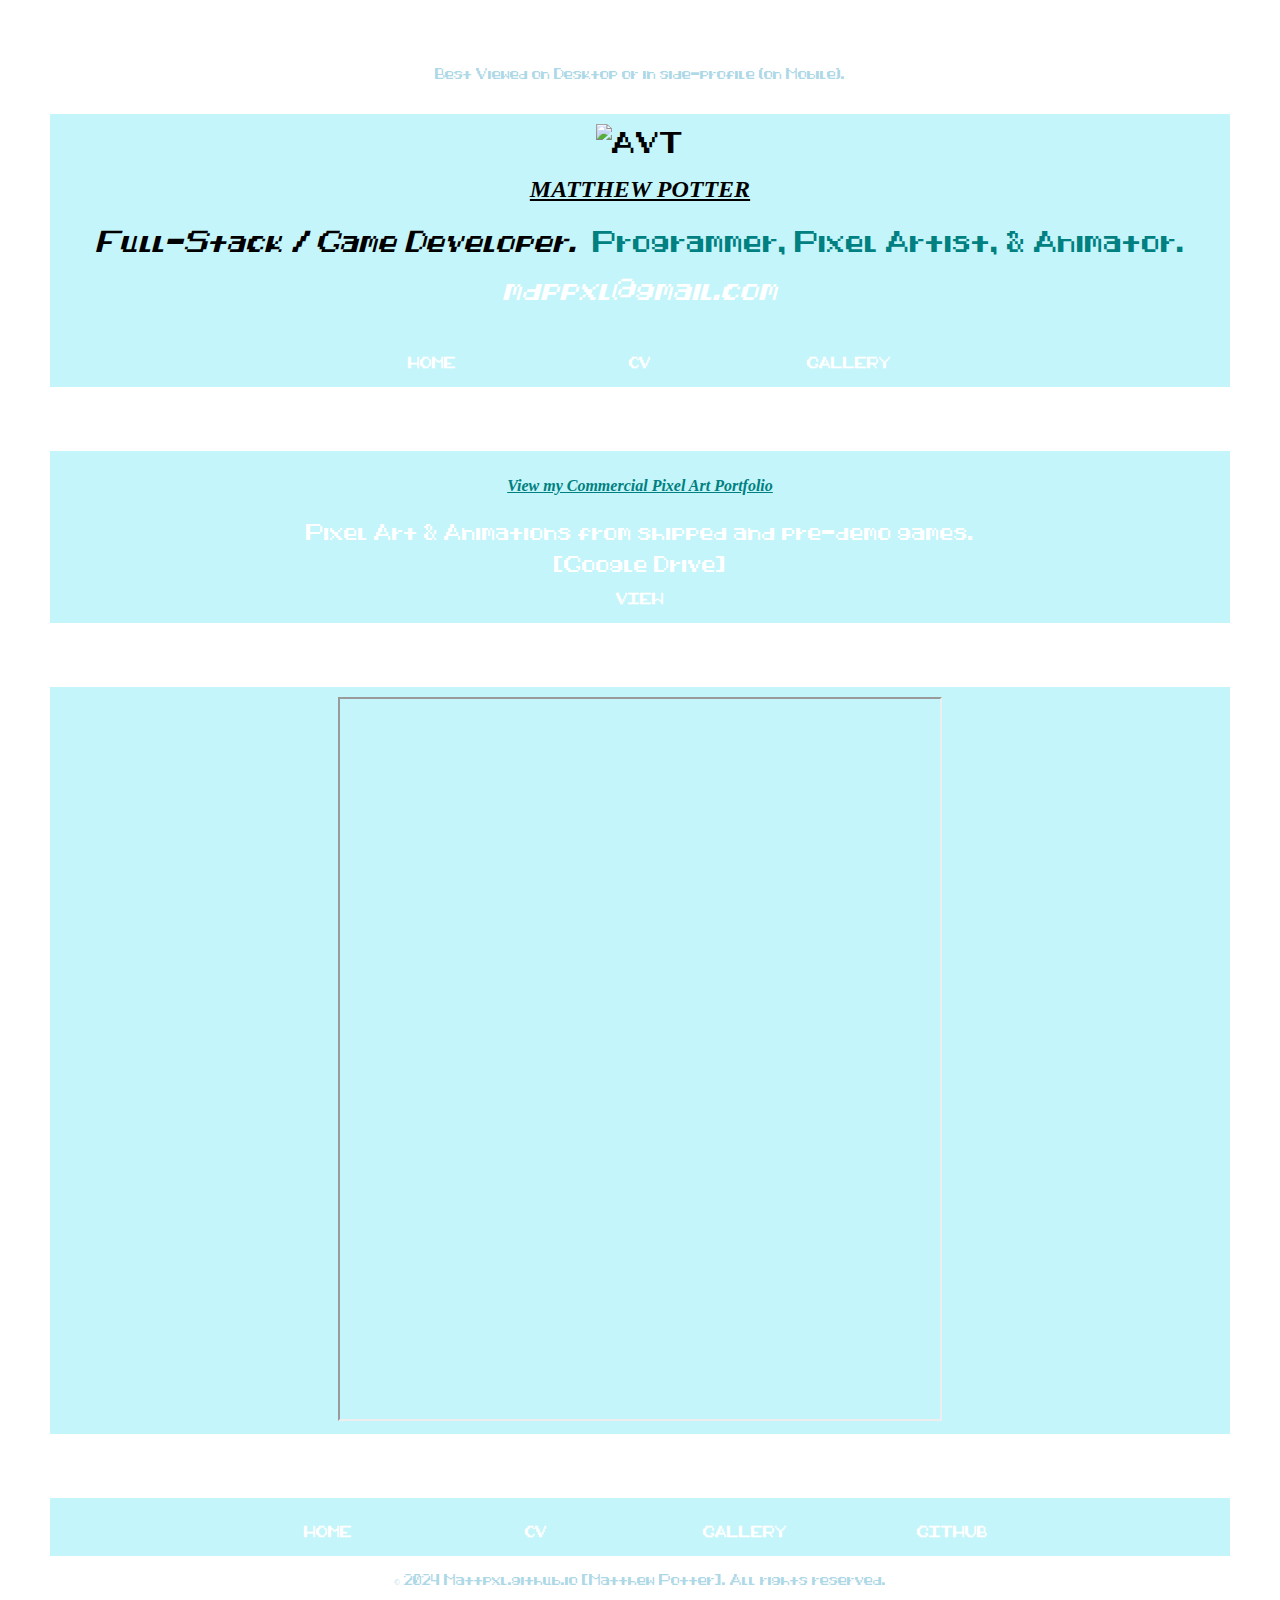
==== pages/HTML/cv.html @ e12a66e3 "Initial" ====
<!DOCTYPE html>
<html lang="en">
<head>
    <meta charset="UTF-8">
    <meta name="viewport" content="width=device-width, initial-scale=1.0">
    <!-- https://mattpxl.github.io -->
    <title>Mattpxl.github.io/CV</title>
    <!-- Link external CSS files -->
    <link rel="stylesheet" href="../CSS/style.css">
</head>
<body>
    <header>
        <text2>Best Viewed on Desktop or in side-profile (on Mobile).</text2>
        <br>
        <br>
        <div class="divdisplay">
            <img src="../../images/gallery/nelgif.gif" alt="AVT">
            <a href="../../index.html" style="text-decoration: none; color: inherit;">
                <h2 class="serif" style="color: black;"><i><u>MATTHEW POTTER</u></i></h1>
            </a>
            <p style="color: teal;"><i><text0>Full-Stack / Game Developer.</text0></i>&nbsp;&nbsp;Programmer, Pixel Artist, & Animator.</p>
            <a href="https://discord.com/widget?id=718577459569885246&theme=dark" style="text-decoration: none; color: inherit;">
                <p style="color: white;"><i>mdppxl@gmail.com</i></p>
            </a>
        </div>  
            <div class="divdisplay">
            <!-- Button to CV PDF display page -->
            <button class="button-with-image" onclick="window.location.href='../../index.html';"><b>HOME</b></button>
            <!-- Button to CV PDF display page -->
            <button class="button-with-image" onclick="window.location.href='cv.html';"><b>CV</b></button>
            <!-- Button to gallery.html page -->
            <button class="button-with-image" onclick="window.location.href='gallery.html';"><b>GALLERY</b></button>
            </div>
    </header>
    <br>
    <br>
    <div class="divdisplay">
        <p class="serif" style="color: teal;"><i><u><b>View my Commercial Pixel Art Portfolio</b></u></i></p>
        <text1>Pixel Art & Animations from shipped and pre-demo games.</text1>
        <br>
        <text1>[Google Drive]</text1>
        <br>
        <!-- Button to Portfolio -->
        <button class="button-with-image" onclick="window.open('https\://drive.google.com/drive/folders/1BQ3tnY_3JL6F7VgtHL_dwHQTIdN4NtbK', '_blank')"><b>VIEW</b></button>
    </div>
    <br>
    <br>
    <div class="divdisplay">
        <iframe src="../../documents/CV.pdf" width="600" height="720"></iframe>
    </div>
    <br>
    <br>
    <footer>
            <div class="divdisplay">
            <!-- Button to CV PDF display page -->
            <button class="button-with-image" onclick="window.location.href='../../index.html';"><b>HOME</b></button>
            <!-- Button to CV PDF display page -->
            <button class="button-with-image" onclick="window.location.href='cv.html';"><b>CV</b></button>
            <!-- Button to gallery.html page -->
            <button class="button-with-image" onclick="window.location.href='gallery.html';"><b>GALLERY</b></button>
            <button class="button-with-image" onclick="window.open('https\://github.com/Mattpxl', '_blank')"><b>GITHUB</b></button>
            </div>
        <text2>&copy; 2024 Mattpxl.github.io [Matthew Potter]. All rights reserved.</text2>
    </footer>
    <!-- Link external JavaScript files -->
    <script src="../JS/script.js"></script>
</body>
</html>
---- pages/CSS/style.css ----
@media (max-width: 768px) {
        .container {
            padding: 10px; /* Reduce padding on smaller screens */
            text-align: center; /* Center text on mobile */
        }
    
        .image-item {
            max-width: 100%; /* Ensure images scale down on mobile */
        }
    
        h1, p {
            font-size: 1.2rem; /* Reduce font size for mobile */
        }
    }
    @font-face {
        font-family: 'QuantumSans';
        src: url('../../documents/Font/quantumsans/quantumsans.woff2') format('woff2'),
             url('../../documents/Font/quantumsans/quantumsans.woff') format('woff'),
             url('../../documents/Font/quantumsans/quantumsans.ttf') format('truetype');
        font-weight: normal;
        font-style: normal;
        }
        @font-face {
            font-family: 'QuantumSerif';
            src: url('../../documents/Font/quantumserif/quantumserif.woff2') format('woff2'),
                 url('../../documents/Font/quantumserif/quantumserif.woff') format('woff'),
                 url('../../documents/Font/quantumserif/quantumserif.ttf') format('truetype');
            font-weight: normal;
            font-style: normal;
            }

        body {
            margin: 0 auto; /* Centers the container */
            font-family: 'QuantumSans', 'QuantumSerif';
            text-align: center;
            padding: 50px;
            background-image: url('../../images/UI/bggradient0.png'); 
            background-size: contain; 
            background-position: top;
            background-repeat: repeat-y;
        }
        nav {
            margin: 0 auto; /* Centers the container */
        }
        img {
            max-width: 100%;
            height: auto;
        }
        text0 {
            color: black;
        }
        text1 {
            color: white; 
            font-size: 12px;
        }
        text2 {
            font-size: 8px;
            color: lightblue;
        }
        .serif {
            font-family: 'QuantumSerif';
        }
        .button-with-image {
            background-image: url('../../images/UI/button_shell0.png');
            background-size: auto;
            background-repeat: no-repeat;
            background-position: center;
            background-color: hsla(255, 100%, 100%, 0);
            color: white; /* Adjust text color if needed */
            font-family: 'QuantumSans';
            font-size: 8px;
            border: none;
            width: 200px;
            height: 32px;
            cursor: pointer;
        }
        .button-with-image.clicked {
            background-image: url('../../images/UI/button_clicked.png'); /* Replace with the image for clicked state */
          }
        .button-with-image:hover {
            background-image: url('../../images/UI/button_hover.png'); 
        }
        .divdisplay {
            margin: 0 auto; /* Centers the container */
            justify-content: center;
            max-width: 100%; /* Ensures container does not exceed screen size */
            padding: 10px; /* Adds padding around the content */
            box-sizing: border-box; /* Ensures padding is included within width */
            overflow-wrap: break-word; /* Ensures text wraps properly */
            word-wrap: break-word;
            background-color: hsla(185, 85%, 75%, 0.5);
        }
        .cmykdisplay {
            margin: 0 auto; /* Centers the container */
            justify-content: center;
            max-width: 100%; /* Ensures container does not exceed screen size */
            padding: 10px; /* Adds padding around the content */
            box-sizing: border-box; /* Ensures padding is included within width */
            overflow-wrap: break-word; /* Ensures text wraps properly */
            word-wrap: break-word;
            background-image: url('../../images/UI/mainmenu_bgx6.png');
            background-repeat: no-repeat;
            background-position: top;
            background-color: hsla(255, 100%, 100%, 0);
        }
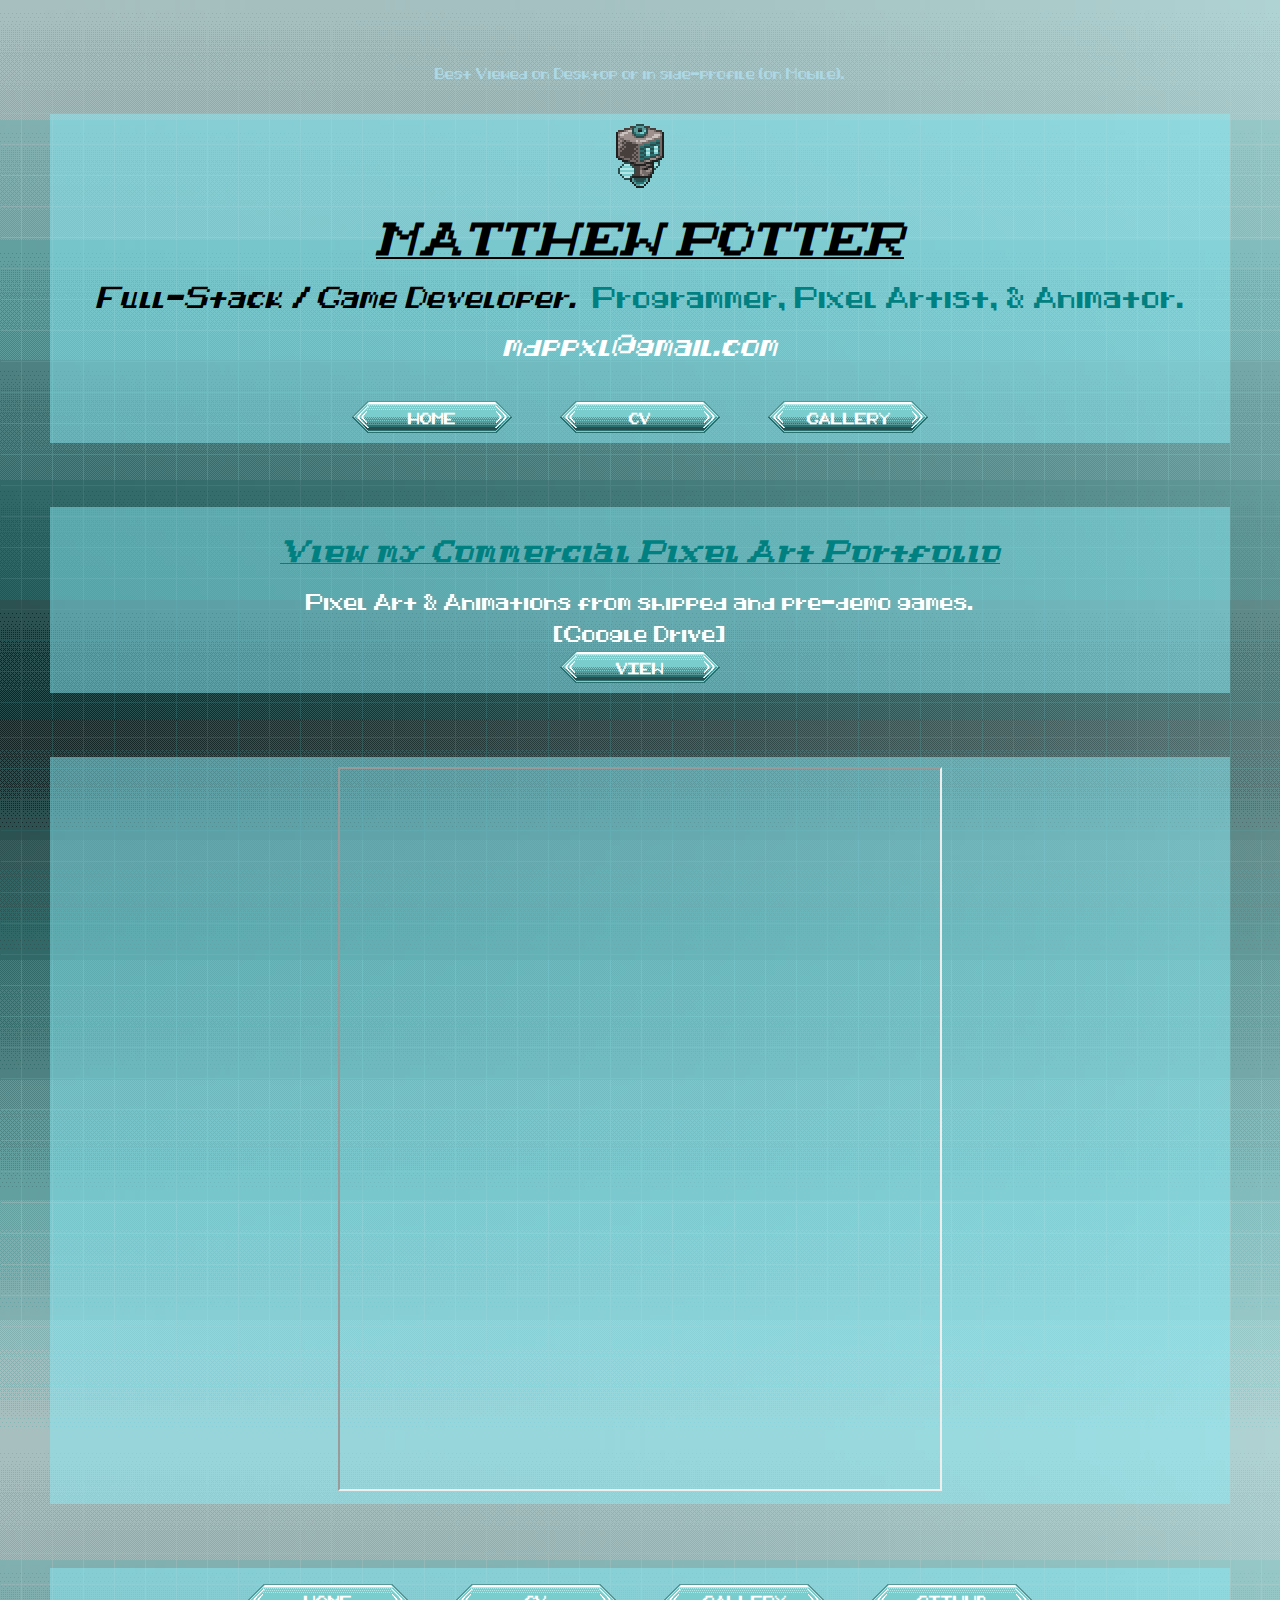
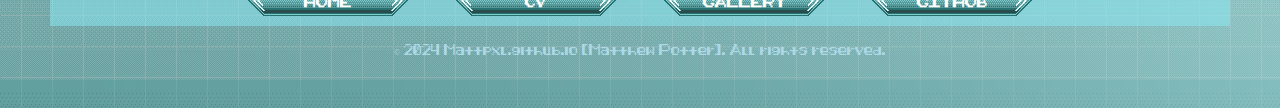
==== commit 4102f0fa: "Fixes" ====
--- a/pages/HTML/cv.html
+++ b/pages/HTML/cv.html
@@ -19,7 +19,7 @@
                 <h2 class="serif" style="color: black;"><i><u>MATTHEW POTTER</u></i></h1>
             </a>
             <p style="color: teal;"><i><text0>Full-Stack / Game Developer.</text0></i>&nbsp;&nbsp;Programmer, Pixel Artist, & Animator.</p>
-            <a href="https://discord.com/widget?id=718577459569885246&theme=dark" style="text-decoration: none; color: inherit;">
+            <a href="mailto:mdppxl@gmail.com" style="text-decoration: none; color: inherit;">
                 <p style="color: white;"><i>mdppxl@gmail.com</i></p>
             </a>
         </div>  
